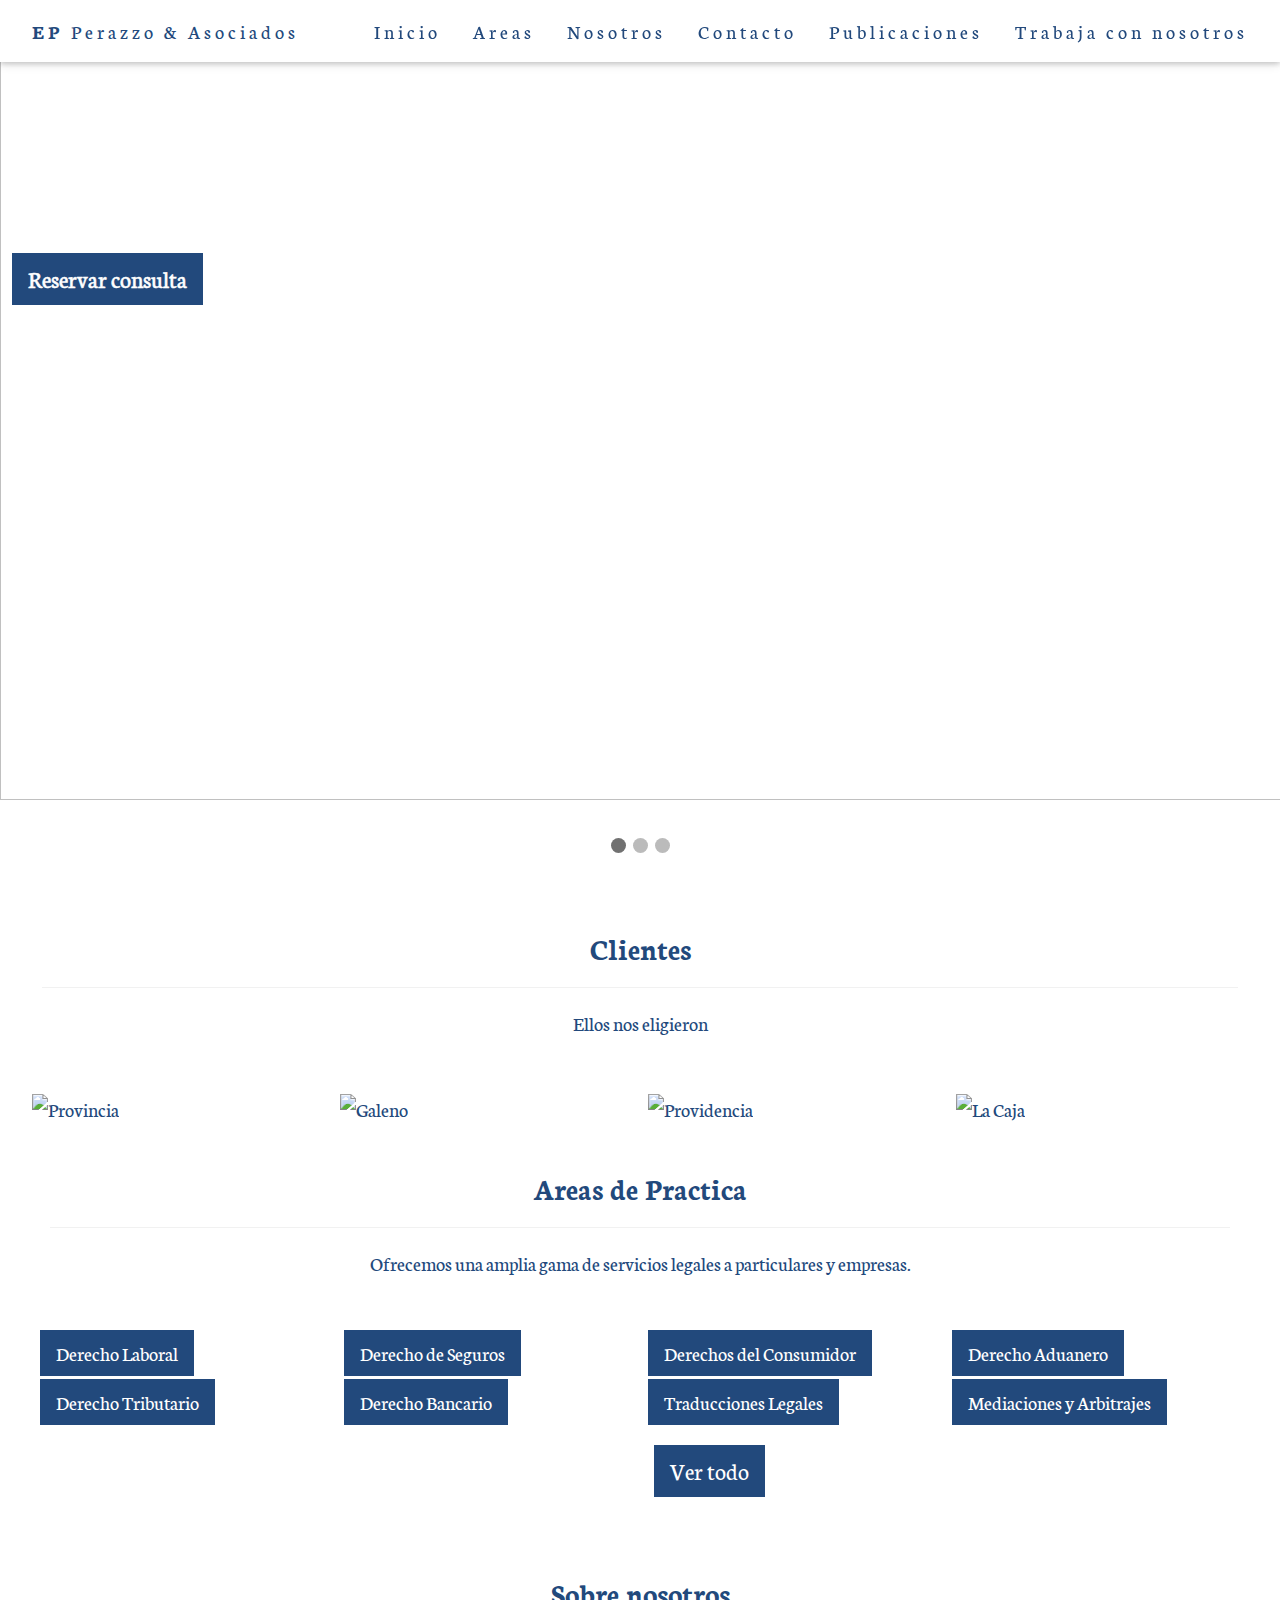
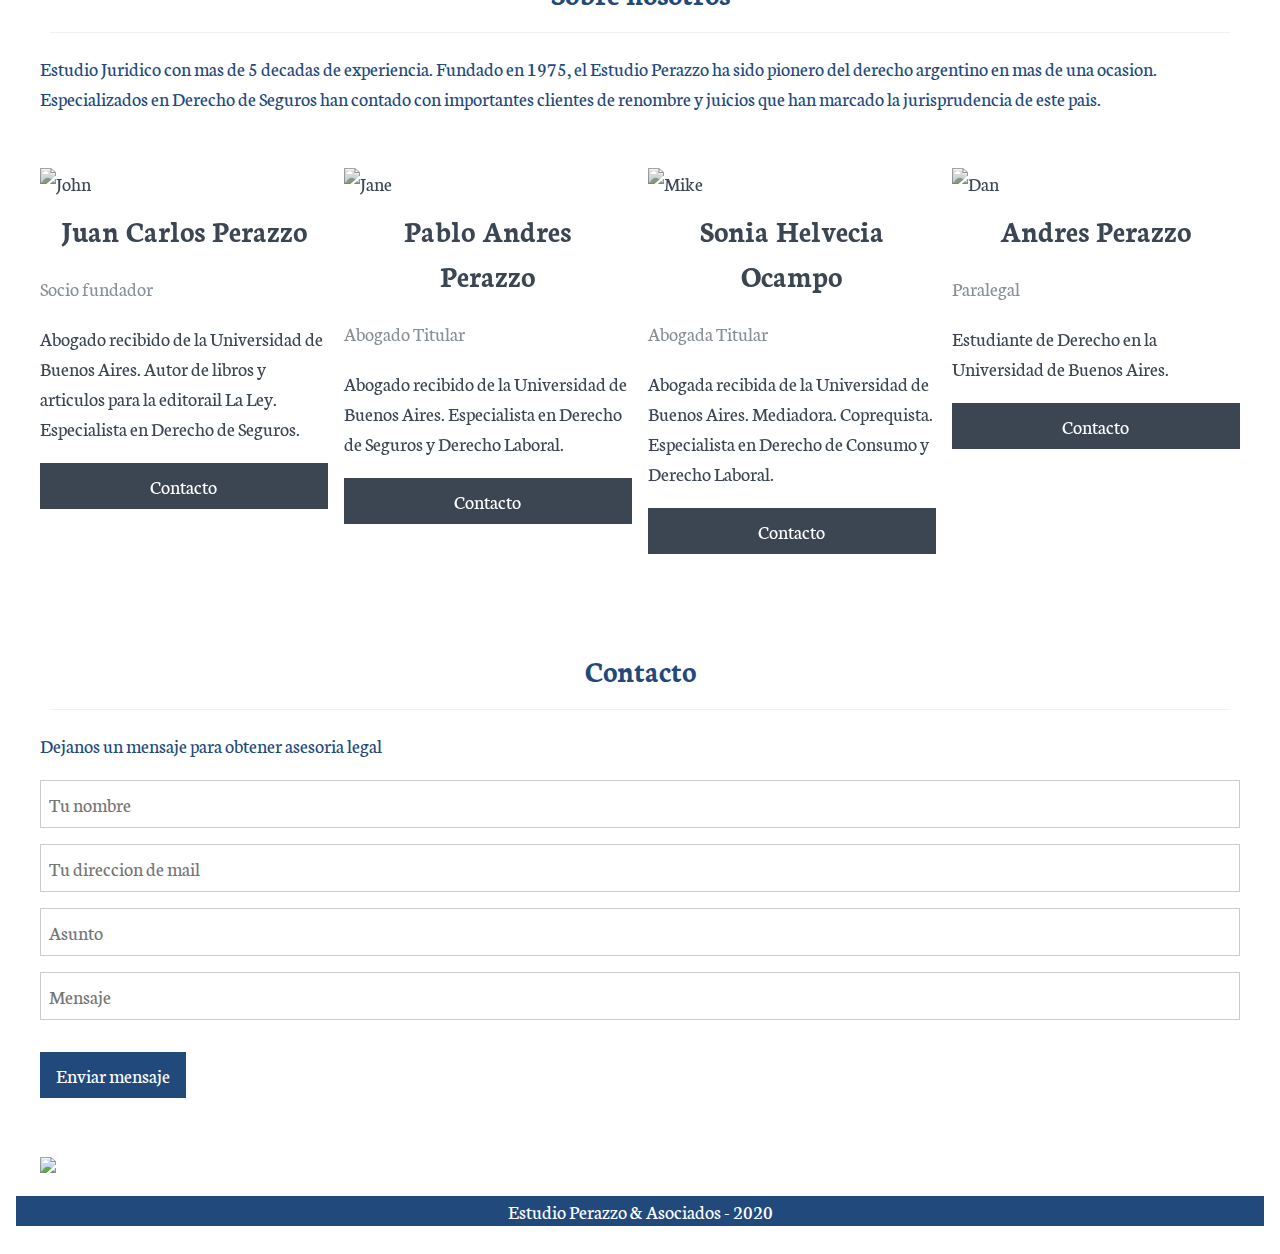
==== index.html @ 51a2789c "nuevo archivo" ====
<!DOCTYPE html>
<html>
<title>Estudio Perazzo & Asoaciados</title>
<meta charset="UTF-8">
<meta name="viewport" content="width=device-width, initial-scale=1">
<link rel="stylesheet" href="style.css">
<link href='https://fonts.googleapis.com/css?family=Mulish' rel='stylesheet'>
<link href='https://fonts.googleapis.com/css?family=Neuton' rel='stylesheet'>


<!-- Navbar (sit on top) -->
<div class="w3-top">
  <div class="w3-bar w3-white w3-wide w3-padding w3-card">
    <a href="index.html"class="w3-bar-item w3-button"><b>EP</b> Perazzo & Asociados</a>
    <!-- Float links to the right. Hide them on small screens -->
    <div class="w3-right w3-hide-small">
      <a href="index.html" class="w3-bar-item w3-button">Inicio</a>
      <a href="SERVICIOS.html" class="w3-bar-item w3-button">Areas</a>
      <a href="NOSOTROS.html" class="w3-bar-item w3-button">Nosotros</a>
      <a href="CONTACTO.html" class="w3-bar-item w3-button">Contacto</a>
      <a href="publicaciones.html" class="w3-bar-item w3-button">Publicaciones</a>
      <a href="TRABAJA%20CON%20NOSOTROS.html" class="w3-bar-item w3-button">Trabaja con nosotros</a>
      
    </div>
  </div>
</div>

<body>
  <!-- Header -->
<meta name="viewport" content="width=device-width, initial-scale=1">
<div class="slideshow-container">
<div class="mySlides fade">
  <div class="numbertext">1 / 3</div>
  <img src="https://image.freepik.com/free-photo/businessman-reading-contract-closeup_1098-14742.jpg"width="1500" height="800">
  <div class="text">Compromiso
    <button onclick="window.location.href='file:CONTACTO.html';"class="w3-button w3-center w3-bluea w3-section w3-xlarge" type="Enviar">
      <i class="fafa-paper-plane w3-xlarge"></i> Reservar consulta</button></div>
  
      
</div>
<div class="mySlides fade">
  <div class="numbertext">2 / 3</div>
  <img src="https://image.freepik.com/free-photo/lawyer-shows-where-you-need-sign-divorce-certificate_85574-10128.jpg"width="1500" height="800" >
  <div class="text">Experiencia
    <button onclick="window.location.href='file:CONTACTO.html';"class="w3-button w3-center w3-bluea w3-section w3-xlarge" type="Enviar">
      <i class="fafa-paper-plane w3-xlarge"></i> Reservar consulta</button>
  </div>
</div>
<div class="mySlides fade">
  <div class="numbertext">3 / 3</div>
  <img src="https://image.freepik.com/free-photo/consulting-with-lawyer_1098-19616.jpg"width="1500" height="800" >
  <div class="text">Garantia
    <button onclick="window.location.href='file:CONTACTO.html';"class="w3-button w3-center w3-bluea w3-section w3-xlarge" type="Enviar">
      <i class="fafa-paper-plane w3-xlarge"></i> Reservar consulta</button>
  </div>
</div>
</div>
<br>
<div style="text-align:center">
  <span class="dot"></span> 
  <span class="dot"></span> 
  <span class="dot"></span> 
</div>
<script>
var slideIndex = 0;
showSlides();
function showSlides() {
  var i;
  var slides = document.getElementsByClassName("mySlides");
  var dots = document.getElementsByClassName("dot");
  for (i = 0; i < slides.length; i++) {
    slides[i].style.display = "none";  
  }
  slideIndex++;
  if (slideIndex > slides.length) {slideIndex = 1}    
  for (i = 0; i < dots.length; i++) {
    dots[i].className = dots[i].className.replace(" active", "");
  }
  slides[slideIndex-1].style.display = "block";  
  dots[slideIndex-1].className += " active";
  setTimeout(showSlides, 2000); // Change image every 2 seconds
}
</script>
<!-- Page content -->
<div class="w3-content w3-padding" style="max-width:1564px">

 <!-- Clientes Section -->
 <div class="w3-container w3-center w3-padding-32" id="clientes">
  <h3 class="w3-border-bottom w3-border-light-grey w3-padding-16">Clientes</h3>
  <p>Ellos nos eligieron</p>
</div>
<div class="w3-row-padding">
  <div class="w3-col l3 m6 w3-margin-bottom">
      <img src="https://www.consultoresdeempresas.com/wp-content/uploads/2018/05/Logo-Provincia-ART.png" alt="Provincia" style="width:100%">
    </div>
    <div class="w3-col l3 m6 w3-margin-bottom">
      <img src="https://www.nuestroseguro.com.ar/wp-content/uploads/2016/09/Galeno-ART.png" alt="Galeno" style="width:100%">
    </div>
    <div class="w3-col l3 m6 w3-margin-bottom">
      <img src="https://lh3.googleusercontent.com/proxy/9F38wOplNHhZSTE8JfKdLd17MzPUfzyikHXGJ_sYGHDr5ADE0FMAZcX9qxGxMaStBJ5o4T4QNeLd2mmuam2CnjDMJ8q3eOMVIsnSSZPXAOlZYb_zEuqS1xO2hVK1BhWRFvjc" alt="Providencia" style="width:100%">
    </div>
    <div class="w3-col l3 m6 w3-margin-bottom">
      <img src="https://d31dn7nfpuwjnm.cloudfront.net/images/valoraciones/0034/0276/La_Caja_Seguros_Automotor_coberturas__servicios_y_poliza.?1558148751" alt="La Caja" style="width:70%">
    </div>
  
  <!-- Areas de Practica Section -->
  <div class="w3-container w3-center w3-padding-32" id="projects">
    <h3 class="w3-border-bottom w3-border-light-grey w3-padding-16">Areas de Practica</h3>
    <p>Ofrecemos una amplia gama de servicios legales a particulares y empresas.</p>
    
  </div>

  <div class="w3-row-padding">
    <div class="w3-col l3 m6 w3-margin-bottom">
      <div class="w3-display-container">
        <div class="w3-display-topleft w3-bluea w3-padding">Derecho Laboral
        </div>
        <img src="https://image.freepik.com/free-photo/portrait-warehouse-manager-workers-warehouse_107420-13576.jpg" alt="House" style="width:100%">
      </div>
    </div>
    <div class="w3-col l3 m6 w3-margin-bottom">
      <div class="w3-display-container">
        <div class="w3-display-topleft w3-blue w3-padding">Derecho de Seguros</div>
        <img src="https://image.freepik.com/free-photo/front-side-black-car-get-damaged-by-accident-road_30478-5050.jpg" alt="House" style="width:100%">
      </div>
    </div>
    <div class="w3-col l3 m6 w3-margin-bottom">
      <div class="w3-display-container">
        <div class="w3-display-topleft w3-blue w3-padding">Derechos del Consumidor</div>
        <img src="https://image.freepik.com/free-photo/female-friends-out-shopping-together_53876-25041.jpg" alt="House" style="width:100%">
      </div>
    </div>
    <div class="w3-col l3 m6 w3-margin-bottom">
      <div class="w3-display-container">
        <div class="w3-display-topleft w3-blue w3-padding">Derecho Aduanero</div>
        <img src="https://image.freepik.com/free-photo/warehouse-worker-are-working-warehouse-store-with-inventory-shipment_36860-179.jpg" alt="House" style="width:100%">
      </div>
    </div>
  </div>

  <div class="w3-row-padding">
    <div class="w3-col l3 m6 w3-margin-bottom">
      <div class="w3-display-container">
        <div class="w3-display-topleft w3-bluea w3-padding">Derecho Tributario</div>
        <img src="https://image.freepik.com/free-photo/business-finance-man-calculating-budget-numbers-invoices-financial-adviser-working_1423-119.jpg" alt="House" style="width:99%">
      </div>
    </div>
    <div class="w3-col l3 m6 w3-margin-bottom">
      <div class="w3-display-container">
        <div class="w3-display-topleft w3-bluea w3-padding">Derecho Bancario</div>
        <img src="https://image.freepik.com/free-photo/cropped-view-african-american-businesman-holding-mobile-phone-credit-card-while-paying-bill-cafe_273609-9166.jpg" alt="House" style="width:99%">
      </div>
    </div>
    <div class="w3-col l3 m6 w3-margin-bottom">
      <div class="w3-display-container">
        <div class="w3-display-topleft w3-bluea w3-padding">Traducciones Legales</div>
        <img src="https://image.freepik.com/free-photo/working-hard-party-hard-weekends-cropped-shot-woman-typing-keyboard-sitting-front-computer-monitor-freelancer-translating-new-project-writing-some-notes-note-pad_176420-8695.jpg" alt="House" style="width:99%">
      </div>
    </div>
    <div class="w3-col l3 m6 w3-margin-bottom">
      <div class="w3-display-container">
        <div class="w3-display-topleft w3-bluea w3-padding">Mediaciones y Arbitrajes</div>
        <img src="https://image.freepik.com/free-photo/closeup-hands-passing-contract-unrecognizable-businessman_1098-19612.jpg" alt="House" style="width:99%">
      </div>
    </div>
  </div>
  <button onclick="window.location.href='file:SERVICIOS.html';"class="w3-button2 w3-center w3-bluea w3-section w3-xlarge" type="Enviar">
    <i class="fafa-paper-plane w3-center w3-xlarge"></i> Ver todo</button>

  <!-- About Section -->
  <div class="w3-container w3-padding-32" id="about">
    <h3 class="w3-border-bottom w3-border-light-grey w3-padding-16">Sobre nosotros</h3>
    <p>Estudio Juridico con mas de 5 decadas de experiencia. Fundado en 1975, el Estudio Perazzo ha sido pionero del derecho argentino en mas de una ocasion. Especializados en Derecho de Seguros han contado con importantes clientes de renombre y juicios que han marcado la jurisprudencia de este pais.
    </p>
  </div>

  <div class="w3-row-padding w3-grayscale">
    <div class="w3-col l3 m6 w3-margin-bottom">
      <img src="https://image.freepik.com/free-photo/portrait-happy-handsome-indian-business-man-smiling-confident-friendly-indoors_98544-6.jpg" alt="John" style="width:100%">
      <h3>Juan Carlos Perazzo</h3>
      <p class="w3-opacity">Socio fundador</p>
      <p>Abogado recibido de la Universidad de Buenos Aires. Autor de libros y articulos para la editorail La Ley. Especialista en Derecho de Seguros.</p>
      <p><button class="w3-button w3-bluea w3-block">Contacto</button></p>
    </div>
    <div class="w3-col l3 m6 w3-margin-bottom">
      <img src="https://image.freepik.com/free-photo/smiling-young-businessman-suit-looking-camera-meeting_1163-4654.jpg" alt="Jane" style="width:100%">
      <h3>Pablo Andres Perazzo</h3>
      <p class="w3-opacity">Abogado Titular</p>
      <p>Abogado recibido de la Universidad de Buenos Aires. Especialista en Derecho de Seguros y Derecho Laboral.</p>
      <p><button onclick="window.location.href='file: NOSOTROS.html';" class="w3-button w3-bluea w3-block">Contacto</button></p>
    </div>
    <div class="w3-col l3 m6 w3-margin-bottom">
      <img src="https://image.freepik.com/free-photo/confident-beautiful-young-businesswoman-looking-camera-head-shot-portrait_1163-4928.jpg" alt="Mike" style="width:100%">
      <h3>Sonia Helvecia Ocampo</h3>
      <p class="w3-opacity">Abogada Titular</p>
      <p>Abogada recibida de la Universidad de Buenos Aires. Mediadora. Coprequista. Especialista en Derecho de Consumo y Derecho Laboral.</p>
      <p><button onclick="window.location.href='file: NOSOTROS.html';"class="w3-button w3-bluea w3-block">Contacto</button></p>
    </div>
    <div class="w3-col l3 m6 w3-margin-bottom">
      <img src="https://image.freepik.com/free-photo/young-businessman-working-office_44277-94.jpg" alt="Dan" style="width:100%">
      <h3>Andres Perazzo</h3>
      <p class="w3-opacity">Paralegal</p>
      <p>Estudiante de Derecho en la Universidad de Buenos Aires.</p>
      <p><button onclick="window.location.href='file: NOSOTROS.html';"class="w3-button w3-bluea w3-block">Contacto</button></p>
    </div>
  </div>

  <!-- Contacto-->
  <div class="w3-container w3-padding-32" id="contact">
    <h3 class="w3-border-bottom w3-border-light-grey w3-padding-16">Contacto</h3>
    <p>Dejanos un mensaje para obtener asesoria legal</p>
    <form action="/action_page.php" target="_blank">
      <input class="w3-input w3-border" type="text" placeholder="Tu nombre" required name="Tu nombre">
      <input class="w3-input w3-section w3-border" type="text" placeholder="Tu direccion de mail" required name="Tu direccion de mail">
      <input class="w3-input w3-section w3-border" type="text" placeholder="Asunto" required name="Asunto">
      <input class="w3-input w3-section w3-border" type="text" placeholder="Mensaje" required name="Mensaje">
      <button class="w3-button w3-center w3-bluea w3-section" type="Enviar">
        <i class="fafa-paper-plane"></i> Enviar mensaje
      </button>
    </form>
  </div>
  
<!-- Image of location/map -->
<div class="w3-container">
  <img src="/w3images/map.jpg" class="w3-image" style="width:100%">
</div>

<!-- End page content -->
</div>

</body>
<!-- Footer -->
<footer class="w3-center">
  <p>Estudio Perazzo & Asociados - 2020 </p>
</footer>


</html>
---- style.css ----
html{box-sizing:border-box}*,*:before,*:after{box-sizing:inherit}
html{-ms-text-size-adjust:100%;-webkit-text-size-adjust:100%}body{margin:0}
article,aside,details,figcaption,figure,footer,header,main,menu,nav,section{display:block}summary{display:list-item}
audio,canvas,progress,video{display:inline-block}progress{vertical-align:baseline}
audio:not([controls]){display:none;height:0}[hidden],template{display:none}
a{background-color:transparent}a:active,a:hover{outline-width:0}
abbr[title]{border-bottom:none;text-decoration:underline;text-decoration:underline dotted}
b,strong{font-weight:bolder}dfn{font-style:italic}mark{background:#ff0;color:#22497C}
small{font-size:80%}sub,sup{font-size:75%;line-height:0;position:relative;vertical-align:baseline}
sub{bottom:-0.25em}sup{top:-0.5em}figure{margin:1em 40px}img{border-style:none}
code,kbd,pre,samp{font-family:monospace,monospace;font-size:1em}hr{box-sizing:content-box;height:0;overflow:visible}
button,input,select,textarea,optgroup{font:inherit;margin:0;color:#22497C;}optgroup{font-weight:bold;color:#22497C;}
button,input{overflow:visible}button,select{text-transform:none}
button,[type=button],[type=reset],[type=submit]{-webkit-appearance:button}
button::-moz-focus-inner,[type=button]::-moz-focus-inner,[type=reset]::-moz-focus-inner,[type=submit]::-moz-focus-inner{border-style:none;padding:0}
button:-moz-focusring,[type=button]:-moz-focusring,[type=reset]:-moz-focusring,[type=submit]:-moz-focusring{outline:1px dotted}
fieldset{border:1px solid #c0c0c0;margin:0 2px;padding:.35em .625em .75em}
legend{color:inherit;display:table;max-width:100%;padding:0;white-space:normal}textarea{overflow:auto}
[type=checkbox],[type=radio]{padding:0}
[type=number]::-webkit-inner-spin-button,[type=number]::-webkit-outer-spin-button{height:auto}
[type=search]{-webkit-appearance:textfield;outline-offset:-2px}
[type=search]::-webkit-search-decoration{-webkit-appearance:none}
::-webkit-file-upload-button{-webkit-appearance:button;font:inherit}
html,body{font-family:'Neuton', sans-serif;font-size:15px;color: #22497C; line-height:1.5}html{overflow-x:hidden}
h1{font-size:36px}h2{font-size:30px}h3{font-size:24px}h4{font-size:20px}h5{font-size:18px}h6{font-size:16px}.w3-serif{font-family:serif}
h1,h2,h3,h4,h5,h6{font-family:'Neuton', sans-serif;color:#22497C;font-size: 30px;font-weight:1400;margin:10px; text-align: center;}.w3-wide{letter-spacing:4px}
hr{border:0;border-top:1px solid #eee;margin:20px 0}
.w3-image{max-width:100%;height:auto}img{vertical-align:middle}a{color:inherit}
.w3-table,.w3-table-all{border-collapse:collapse;border-spacing:0;width:100%;display:table}.w3-table-all{border:1px solid #ccc}
.w3-bordered tr,.w3-table-all tr{border-bottom:1px solid #ddd}.w3-striped tbody tr:nth-child(even){background-color:#f1f1f1}
.w3-table-all tr:nth-child(odd){background-color:#fff}.w3-table-all tr:nth-child(even){background-color:#f1f1f1}
.w3-hoverable tbody tr:hover,.w3-ul.w3-hoverable li:hover{background-color:#ccc}.w3-centered tr th,.w3-centered tr td{text-align:center}
.w3-table td,.w3-table th,.w3-table-all td,.w3-table-all th{padding:8px 8px;display:table-cell;text-align:left;vertical-align:top}
.w3-table th:first-child,.w3-table td:first-child,.w3-table-all th:first-child,.w3-table-all td:first-child{padding-left:16px}
.w3-btn,.w3-button{border:none;display:inline-block;padding:8px 16px;vertical-align:middle;overflow:hidden;text-decoration:none;color: #22497C;background-color:inherit;text-align:center;cursor:pointer;white-space:nowrap}
.w3-button2{border:none;display:inline-block;margin:630px; padding:8px 16px;vertical-align:middle;overflow:hidden;text-decoration:none;color: #22497C;background-color:inherit;text-align:center;cursor:pointer;white-space:nowrap}
.w3-btn:hover{box-shadow:0 8px 16px 0 #22497C,0 6px 20px 0 #22497C}
.w3-btn,.w3-button{-webkit-touch-callout:none;-webkit-user-select:none;-khtml-user-select:none;-moz-user-select:none;-ms-user-select:none;user-select:none}   
.w3-disabled,.w3-btn:disabled,.w3-button:disabled{cursor:not-allowed;opacity:0.3}.w3-disabled *,:disabled *{pointer-events:none}
.w3-btn.w3-disabled:hover,.w3-btn:disabled:hover{box-shadow:none}
.w3-badge,.w3-tag{background-color:#22497C;color:#fff;display:inline-block;padding-left:8px;padding-right:8px;text-align:center}.w3-badge{border-radius:50%}
.w3-ul{list-style-type:none;padding:0;margin:0}.w3-ul li{padding:8px 16px;border-bottom:1px solid #ddd}.w3-ul li:last-child{border-bottom:none}
.w3-tooltip,.w3-display-container{position:relative}.w3-tooltip .w3-text{display:none}.w3-tooltip:hover .w3-text{display:inline-block}
.w3-ripple:active{opacity:0.5}.w3-ripple{transition:opacity 0s}
.w3-input{padding:8px;display:block;border:none;border-bottom:1px solid #ccc;width:100%}
.w3-select{padding:9px 0;width:100%;border:none;border-bottom:1px solid #ccc}
.w3-dropdown-click,.w3-dropdown-hover{position:relative;display:inline-block;cursor:pointer}
.w3-dropdown-hover:hover .w3-dropdown-content{display:block}
.w3-dropdown-hover:first-child,.w3-dropdown-click:hover{background-color:#ccc;color:#22497C}
.w3-dropdown-hover:hover > .w3-button:first-child,.w3-dropdown-click:hover > .w3-button:first-child{background-color:#FFFFFF;color: #22497C;}
.w3-dropdown-content{cursor:auto;color:#22497C;background-color:#fff;display:none;position:absolute;min-width:160px;margin:0;padding:0;z-index:1}
.w3-check,.w3-radio{width:24px;height:24px;position:relative;top:6px}
.w3-sidebar{height:100%;width:200px;background-color:#fff;position:fixed!important;z-index:1;overflow:auto}
.w3-bar-block .w3-dropdown-hover,.w3-bar-block .w3-dropdown-click{width:100%}
.w3-bar-block .w3-dropdown-hover .w3-dropdown-content,.w3-bar-block .w3-dropdown-click .w3-dropdown-content{min-width:100%}
.w3-bar-block .w3-dropdown-hover .w3-button,.w3-bar-block .w3-dropdown-click .w3-button{color: #22497C;width:100%;text-align:left;padding:8px 16px}
.w3-main,#main{transition:margin-left .4s}
.w3-modal{z-index:3;display:none;padding-top:100px;position:fixed;left:0;top:0;width:100%;height:100%;overflow:auto;background-color:#22497C;background-color:#22497C}
.w3-modal-content{margin:auto;background-color:#fff;position:relative;padding:0;outline:0;width:600px}
.w3-bar{width:100%;overflow:hidden}.w3-center .w3-bar{display:inline-block;width:auto}
.w3-bar .w3-bar-item{padding:8px 16px;float:left;width:auto;border:none;display:block;outline:0}
.w3-bar .w3-dropdown-hover,.w3-bar .w3-dropdown-click{position:static;float:left}
.w3-bar .w3-button{white-space:normal}
.w3-bar-block .w3-bar-item{width:100%;display:block;padding:8px 16px;text-align:left;border:none;white-space:normal;float:none;outline:0}
.w3-bar-block.w3-center .w3-bar-item{text-align:center}.w3-block{display:block;width:100%}
.w3-responsive{display:block;overflow-x:auto}
.w3-container:after,.w3-container:before,.w3-panel:after,.w3-panel:before,.w3-row:after,.w3-row:before,.w3-row-padding:after,.w3-row-padding:before,
.w3-cell-row:before,.w3-cell-row:after,.w3-clear:after,.w3-clear:before,.w3-bar:before,.w3-bar:after{content:"";display:table;clear:both}
.w3-col,.w3-half,.w3-third,.w3-twothird,.w3-threequarter,.w3-quarter{float:left;width:100%}
.w3-col.s1{width:8.33333%}.w3-col.s2{width:16.66666%}.w3-col.s3{width:24.99999%}.w3-col.s4{width:33.33333%}
.w3-col.s5{width:41.66666%}.w3-col.s6{width:49.99999%}.w3-col.s7{width:58.33333%}.w3-col.s8{width:66.66666%}
.w3-col.s9{width:74.99999%}.w3-col.s10{width:83.33333%}.w3-col.s11{width:91.66666%}.w3-col.s12{width:99.99999%}
@media (min-width:601px){.w3-col.m1{width:8.33333%}.w3-col.m2{width:16.66666%}.w3-col.m3,.w3-quarter{width:24.99999%}.w3-col.m4,.w3-third{width:33.33333%}
.w3-col.m5{width:41.66666%}.w3-col.m6,.w3-half{width:49.99999%}.w3-col.m7{width:58.33333%}.w3-col.m8,.w3-twothird{width:66.66666%}
.w3-col.m9,.w3-threequarter{width:74.99999%}.w3-col.m10{width:83.33333%}.w3-col.m11{width:91.66666%}.w3-col.m12{width:99.99999%}}
@media (min-width:993px){.w3-col.l1{width:8.33333%}.w3-col.l2{width:16.66666%}.w3-col.l3{width:24.99999%}.w3-col.l4{width:33.33333%}
.w3-col.l5{width:41.66666%}.w3-col.l6{width:49.99999%}.w3-col.l7{width:58.33333%}.w3-col.l8{width:66.66666%}
.w3-col.l9{width:74.99999%}.w3-col.l10{width:83.33333%}.w3-col.l11{width:91.66666%}.w3-col.l12{width:99.99999%}}
.w3-rest{overflow:hidden}.w3-stretch{margin-left:-16px;margin-right:-16px}
.w3-content,.w3-auto{margin-left:auto;margin-right:auto}.w3-content{max-width:980px}.w3-auto{max-width:1140px}
.w3-cell-row{display:table;width:100%}.w3-cell{display:table-cell}
.w3-cell-top{vertical-align:top}.w3-cell-middle{vertical-align:middle}.w3-cell-bottom{vertical-align:bottom}
.w3-hide{display:none!important}.w3-show-block,.w3-show{display:block!important}.w3-show-inline-block{display:inline-block!important}
@media (max-width:1205px){.w3-auto{max-width:95%}}
@media (max-width:600px){.w3-modal-content{margin:0 10px;width:auto!important}.w3-modal{padding-top:30px}
.w3-dropdown-hover.w3-mobile .w3-dropdown-content,.w3-dropdown-click.w3-mobile .w3-dropdown-content{position:relative}	
.w3-hide-small{display:none!important}.w3-mobile{display:block;width:100%!important}.w3-bar-item.w3-mobile,.w3-dropdown-hover.w3-mobile,.w3-dropdown-click.w3-mobile{text-align:center}
.w3-dropdown-hover.w3-mobile,.w3-dropdown-hover.w3-mobile .w3-btn,.w3-dropdown-hover.w3-mobile .w3-button,.w3-dropdown-click.w3-mobile,.w3-dropdown-click.w3-mobile .w3-btn,.w3-dropdown-click.w3-mobile .w3-button{color: #22497C;width:100%}}
@media (max-width:768px){.w3-modal-content{width:500px}.w3-modal{padding-top:50px}}
@media (min-width:993px){.w3-modal-content{width:900px}.w3-hide-large{display:none!important}.w3-sidebar.w3-collapse{display:block!important}}
@media (max-width:992px) and (min-width:601px){.w3-hide-medium{display:none!important}}
@media (max-width:992px){.w3-sidebar.w3-collapse{display:none}.w3-main{margin-left:0!important;margin-right:0!important}.w3-auto{max-width:100%}}
.w3-top,.w3-bottom{position:fixed;width:100%;z-index:1}.w3-top{top:0}.w3-bottom{bottom:0}
.w3-overlay{position:fixed;display:none;width:100%;height:100%;top:0;left:0;right:0;bottom:0;background-color:rgba(0,0,0,0.5);z-index:2}
.w3-display-topleft{color: #22497C;position:absolute;left:0;top:0}.w3-display-topright{color: #22497C;position:absolute;right:0;top:0}
.w3-display-bottomleft{position:absolute;left:0;bottom:0}.w3-display-bottomright{position:absolute;right:0;bottom:0}
.w3-display-middle{position:absolute;top:50%;left:50%;transform:translate(-50%,-50%);-ms-transform:translate(-50%,-50%)}
.w3-display-left{position:absolute;top:50%;left:0%;transform:translate(0%,-50%);-ms-transform:translate(-0%,-50%)}
.w3-display-right{position:absolute;top:50%;right:0%;transform:translate(0%,-50%);-ms-transform:translate(0%,-50%)}
.w3-display-topmiddle{position:absolute;left:50%;top:0;transform:translate(-50%,0%);-ms-transform:translate(-50%,0%)}
.w3-display-bottommiddle{position:absolute;left:50%;bottom:0;transform:translate(-50%,0%);-ms-transform:translate(-50%,0%)}
.w3-display-container:hover .w3-display-hover{display:block}.w3-display-container:hover span.w3-display-hover{display:inline-block}.w3-display-hover{display:none}
.w3-display-position{position:absolute}
.w3-circle{border-radius:50%}
.w3-round-small{border-radius:2px}.w3-round,.w3-round-medium{border-radius:4px}.w3-round-large{border-radius:8px}.w3-round-xlarge{border-radius:16px}.w3-round-xxlarge{border-radius:32px}
.w3-row-padding,.w3-row-padding>.w3-half,.w3-row-padding>.w3-third,.w3-row-padding>.w3-twothird,.w3-row-padding>.w3-threequarter,.w3-row-padding>.w3-quarter,.w3-row-padding>.w3-col{padding:0 8px;color: #22497C;}
.w3-container,.w3-panel{padding:0.01em 16px}.w3-panel{margin-top:16px;margin-bottom:16px}
.w3-code,.w3-codespan{font-family:Consolas,"courier new";font-size:16px}
.w3-code{width:auto;background-color:#fff;padding:8px 12px;border-left:4px solid #4CAF50;word-wrap:break-word}
.w3-codespan{color:crimson;background-color:#f1f1f1;padding-left:4px;padding-right:4px;font-size:110%}
.w3-card,.w3-card-2{box-shadow:0 2px 5px 0 rgba(0,0,0,0.16),0 2px 10px 0 rgba(0,0,0,0.12)}
.w3-card-4,.w3-hover-shadow:hover{box-shadow:0 4px 10px 0 rgba(0,0,0,0.2),0 4px 20px 0 rgba(0,0,0,0.19)}
.w3-spin{animation:w3-spin 2s infinite linear}@keyframes w3-spin{0%{transform:rotate(0deg)}100%{transform:rotate(359deg)}}
.w3-animate-fading{animation:fading 10s infinite}@keyframes fading{0%{opacity:0}50%{opacity:1}100%{opacity:0}}
.w3-animate-opacity{animation:opac 1.8s}@keyframes opac{from{opacity:0} to{opacity:1}}
.w3-animate-top{position:relative;animation:animatetop 0.4s}@keyframes animatetop{from{top:-300px;opacity:0} to{top:0;opacity:1}}
.w3-animate-left{position:relative;animation:animateleft 0.4s}@keyframes animateleft{from{left:-300px;opacity:0} to{left:0;opacity:1}}
.w3-animate-right{position:relative;animation:animateright 0.4s}@keyframes animateright{from{right:-300px;opacity:0} to{right:0;opacity:1}}
.w3-animate-bottom{position:relative;animation:animatebottom 0.4s}@keyframes animatebottom{from{bottom:-300px;opacity:0} to{bottom:0;opacity:1}}
.w3-animate-zoom {animation:animatezoom 0.6s}@keyframes animatezoom{from{transform:scale(0)} to{transform:scale(1)}}
.w3-animate-input{transition:width 0.4s ease-in-out}.w3-animate-input:focus{width:100%!important}
.w3-opacity,.w3-hover-opacity:hover{opacity:0.60}.w3-opacity-off,.w3-hover-opacity-off:hover{opacity:1}
.w3-opacity-max{opacity:0.25}.w3-opacity-min{opacity:0.75}
.w3-greyscale-max,.w3-grayscale-max,.w3-hover-greyscale:hover,.w3-hover-grayscale:hover{filter:grayscale(100%)}
.w3-greyscale,.w3-grayscale{filter:grayscale(75%)}.w3-greyscale-min,.w3-grayscale-min{filter:grayscale(50%)}
.w3-sepia{filter:sepia(75%)}.w3-sepia-max,.w3-hover-sepia:hover{filter:sepia(100%)}.w3-sepia-min{filter:sepia(50%)}
.w3-tiny{font-size:10px!important}.w3-small{font-size:12px!important}.w3-medium{font-size:15px!important}.w3-large{font-size:18px!important}
.w3-xlarge{font-size:24px!important}.w3-xxlarge{font-size:36px!important}.w3-xxxlarge{font-size:48px!important}.w3-jumbo{font-size:64px!important}
.w3-left-align{text-align:left!important}.w3-right-align{text-align:right!important}.w3-justify{text-align:justify!important}.w3-center{text-align:center!important}
.w3-border-0{border:0!important}.w3-border{border:1px solid #ccc!important}
.w3-border-top{border-top:1px solid #ccc!important}.w3-border-bottom{border-bottom:1px solid #ccc!important}
.w3-border-left{border-left:1px solid #ccc!important}.w3-border-right{border-right:1px solid #ccc!important}
.w3-topbar{border-top:6px solid #ccc!important}.w3-bottombar{border-bottom:6px solid #ccc!important}
.w3-leftbar{border-left:6px solid #ccc!important}.w3-rightbar{border-right:6px solid #ccc!important}
.w3-section,.w3-code{margin-top:16px!important;margin-bottom:16px!important}
.w3-margin{margin:16px!important}.w3-margin-top{margin-top:16px!important}.w3-margin-bottom{ margin-bottom:16px!important}
.w3-margin-left{margin-left:16px!important}.w3-margin-right{margin-right:16px!important}
.w3-padding-small{padding:4px 8px!important}.w3-padding{padding:8px 16px!important}.w3-padding-large{padding:12px 24px!important}
.w3-padding-16{padding-top:16px!important;padding-bottom:16px!important}.w3-padding-24{padding-top:24px!important;padding-bottom:24px!important}
.w3-padding-32{padding-top:32px!important;padding-bottom:32px!important}.w3-padding-48{padding-top:48px!important;padding-bottom:48px!important}
.w3-padding-64{padding-top:64px!important;padding-bottom:64px!important}
.w3-left{float:left!important}.w3-right{float:right!important}
.w3-button:hover{color:#22497C!important;background-color:#FFFFFF!important}
.w3-transparent,.w3-hover-none:hover{background-color:transparent!important}
.w3-hover-none:hover{box-shadow:none!important}
/* Colors */
.w3-blue,.w3-hover-blue:hover{color:#fff!important;background-color:#22497C!important}
.w3-bluea,.w3-hover-bluea:hover{color:#fff!important;background-color:#22497C!important}
.w3-brown,.w3-hover-brown:hover{color:#fff!important;background-color:#795548!important}
.w3-blue-grey,.w3-hover-blue-grey:hover,.w3-blue-gray,.w3-hover-blue-gray:hover{color:#fff!important;background-color:#607d8b!important}
.w3-green,.w3-hover-green:hover{color:#fff!important;background-color:#4CAF50!important}
.w3-indigo,.w3-hover-indigo:hover{color:#fff!important;background-color:#3f51b5!important}
.w3-deep-orange,.w3-hover-deep-orange:hover{color:#fff!important;background-color:#ff5722!important}
.w3-pink,.w3-hover-pink:hover{color:#fff!important;background-color:#e91e63!important}
.w3-purple,.w3-hover-purple:hover{color:#fff!important;background-color:#9c27b0!important}
.w3-deep-purple,.w3-hover-deep-purple:hover{color:#fff!important;background-color:#673ab7!important}
.w3-red,.w3-hover-red:hover{color:#fff!important;background-color:#f44336!important}
.w3-sand,.w3-hover-sand:hover{color:#000!important;background-color:#fdf5e6!important}
.w3-teal,.w3-hover-teal:hover{color:#fff!important;background-color:#009688!important}
.w3-white,.w3-hover-white:hover{color:#000!important;background-color:#fff!important}
.w3-black,.w3-hover-black:hover{color:#fff!important;background-color:#000!important}
.w3-grey,.w3-hover-grey:hover,.w3-gray,.w3-hover-gray:hover{color:#000!important;background-color:#9e9e9e!important}
.w3-light-grey,.w3-hover-light-grey:hover,.w3-light-gray,.w3-hover-light-gray:hover{color:#000!important;background-color:#f1f1f1!important}
.w3-dark-grey,.w3-hover-dark-grey:hover,.w3-dark-gray,.w3-hover-dark-gray:hover{color:#fff!important;background-color:#616161!important}
.w3-pale-red,.w3-hover-pale-red:hover{color:#000!important;background-color:#ffdddd!important}
.w3-pale-green,.w3-hover-pale-green:hover{color:#000!important;background-color:#ddffdd!important}
.w3-pale-yellow,.w3-hover-pale-yellow:hover{color:#000!important;background-color:#ffffcc!important}
.w3-pale-blue,.w3-hover-pale-blue:hover{color:#000!important;background-color:#ddffff!important}
.w3-text-sand,.w3-hover-text-sand:hover{color:#fdf5e6!important}
.w3-text-white,.w3-hover-text-white:hover{color:#fff!important}
.w3-text-black,.w3-hover-text-black:hover{color:#000!important}
.w3-text-grey,.w3-hover-text-grey:hover,.w3-text-gray,.w3-hover-text-gray:hover{color:#757575!important}
.w3-text-light-grey,.w3-hover-text-light-grey:hover,.w3-text-light-gray,.w3-hover-text-light-gray:hover{color:#f1f1f1!important}
.w3-text-dark-grey,.w3-hover-text-dark-grey:hover,.w3-text-dark-gray,.w3-hover-text-dark-gray:hover{color:#3a3a3a!important}
.w3-border-sand,.w3-hover-border-sand:hover{border-color:#fdf5e6!important}
.w3-border-white,.w3-hover-border-white:hover{border-color:#fff!important}
.w3-border-black,.w3-hover-border-black:hover{border-color:#000!important}
.w3-border-grey,.w3-hover-border-grey:hover,.w3-border-gray,.w3-hover-border-gray:hover{border-color:#9e9e9e!important}
.w3-border-light-grey,.w3-hover-border-light-grey:hover,.w3-border-light-gray,.w3-hover-border-light-gray:hover{border-color:#f1f1f1!important}
.w3-border-dark-grey,.w3-hover-border-dark-grey:hover,.w3-border-dark-gray,.w3-hover-border-dark-gray:hover{border-color:#616161!important}
.w3-border-pale-red,.w3-hover-border-pale-red:hover{border-color:#ffe7e7!important}.w3-border-pale-green,.w3-hover-border-pale-green:hover{border-color:#e7ffe7!important}
.w3-border-pale-yellow,.w3-hover-border-pale-yellow:hover{border-color:#ffffcc!important}.w3-border-pale-blue,.w3-hover-border-pale-blue:hover{border-color:#e7ffff!important}


* {box-sizing: border-box;}
body {font-family: 'Neuton', sans-serif; font-size: 20px;color: #22497C}
.mySlides {display: none;}
img {vertical-align: middle;}

/* Slideshow container */
.slideshow-container {
  max-width: 100px;
  position: relative;
}

/* Caption text */
.text {
  color: #FFFFFF;
  font-size: 50px;
  font-family: 'Neuton', sans-serif;
  padding: 8px 12px;
  position: absolute;
  bottom: 60px;
  top: 150px; 
  width: 100%;
  text-align: justify;
  align-content: justify;
  -webkit-text-stroke-width: 0.5px;
-webkit-text-stroke-color: #FFFFFF;
}


/* Number text (1/3 etc) */
.numbertext {
  color: transparent;
  font-size: 12px;
  padding: 8px 12px;
  position: absolute;
  top: 0;
}

/* The dots/bullets/indicators */
.dot {
  height: 15px;
  width: 15px;
  margin: 0 2px;
  background-color: #bbb;
  border-radius: 50%;
  display: inline-block;
  transition: background-color 0.10s ease;
}

.active {
  background-color: #717171;
}

/* Fading animation */
.fade {
  -webkit-animation-name: fade;
  -webkit-animation-duration: 1.5s;
  animation-name: fade;
  animation-duration: 1.5s;
}

@-webkit-keyframes fade {
  from {opacity: .4} 
  to {opacity: 1}
}

@keyframes fade {
  from {opacity: .4} 
  to {opacity: 1}
}

/* On smaller screens, decrease text size */
@media only screen and (max-width: 300px) {
  .text {font-size: 11px}
}

.fa {
    padding: 20px;
    font-size: 30px;
    width: 50px;
    text-align: center;
    text-decoration: none;
    margin: 5px 2px;
  }
  
  .fa:hover {
      opacity: 0.7;
  }
  
  .fa-facebook {
    background: #3B5998;
    color: white;
  }
  
  .fa-twitter {
    background: #55ACEE;
    color: white;
  }
  
  .fa-google {
    background: #dd4b39;
    color: white;
  }
  
  .fa-linkedin {
    background: #007bb5;
    color: white;
  }
  
  
  footer {
    text-align: center;
    background-color:#22497C;
    color: white;
    
  }
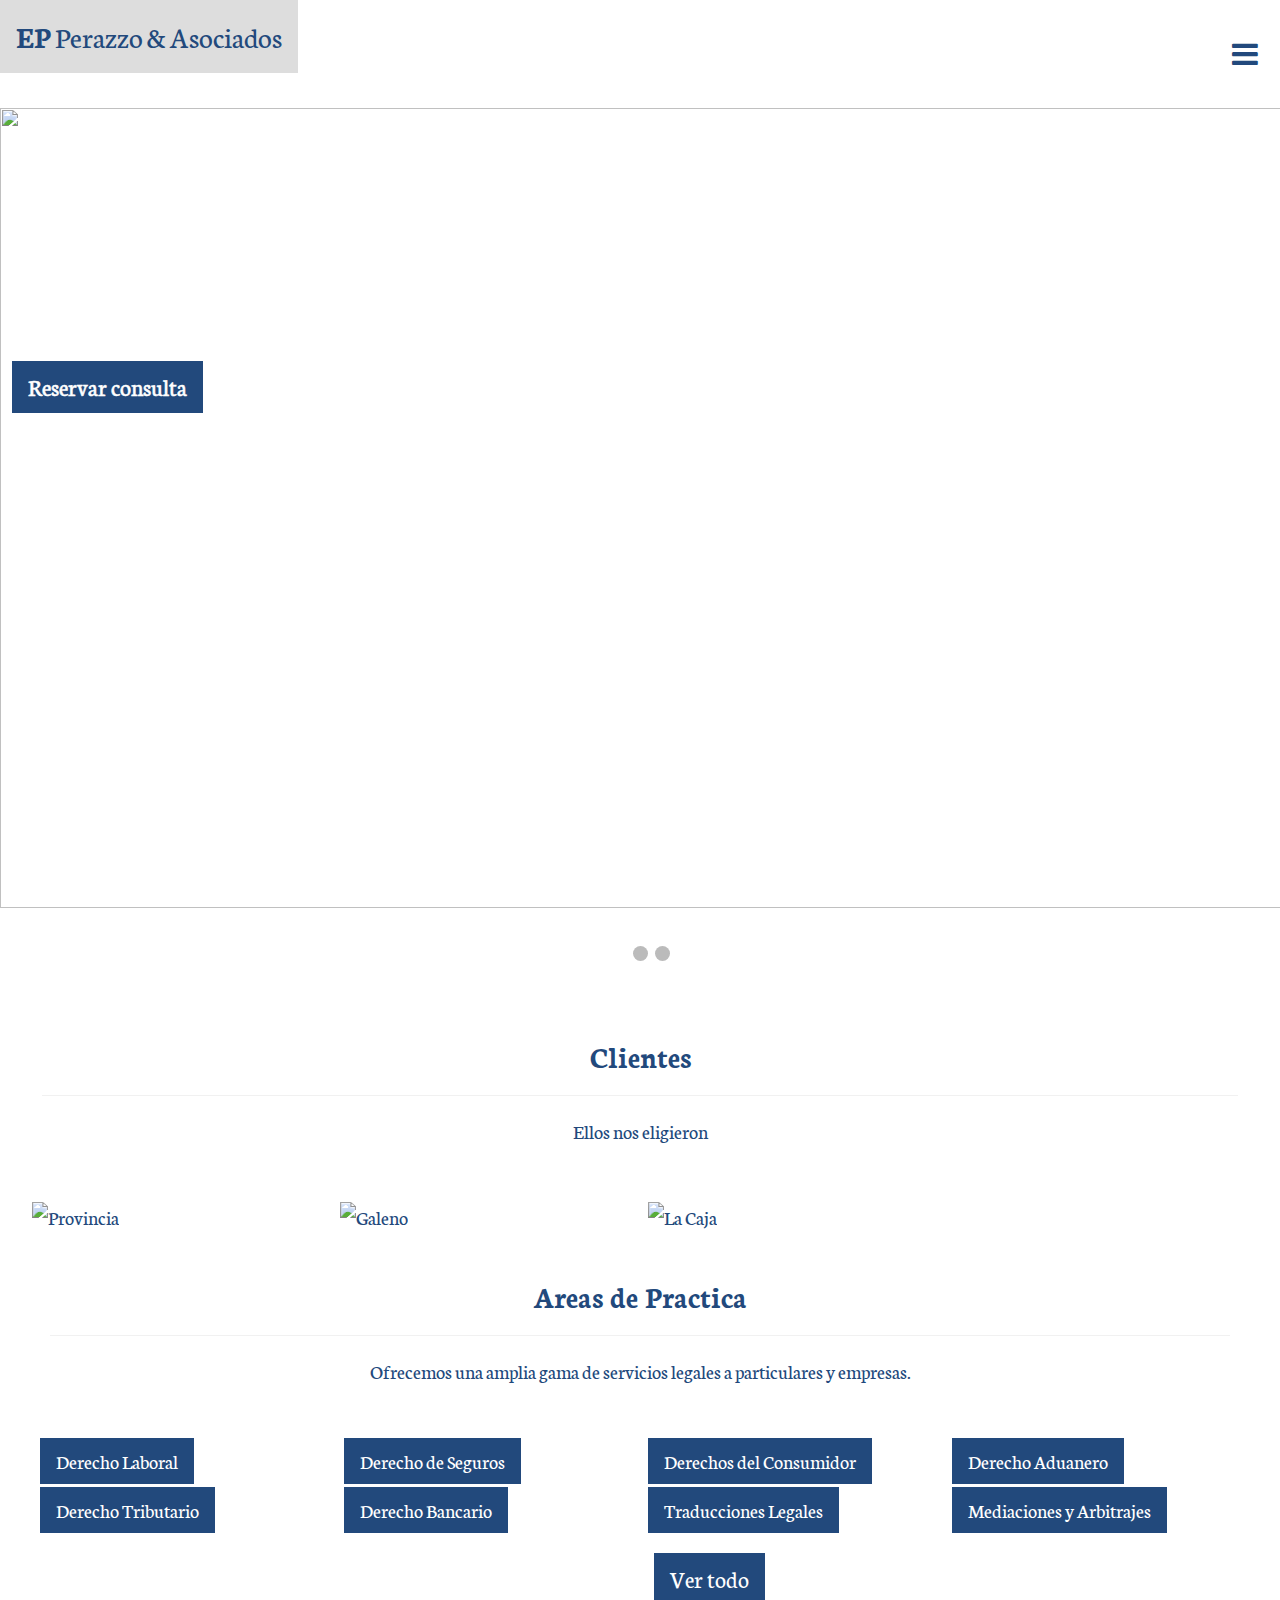
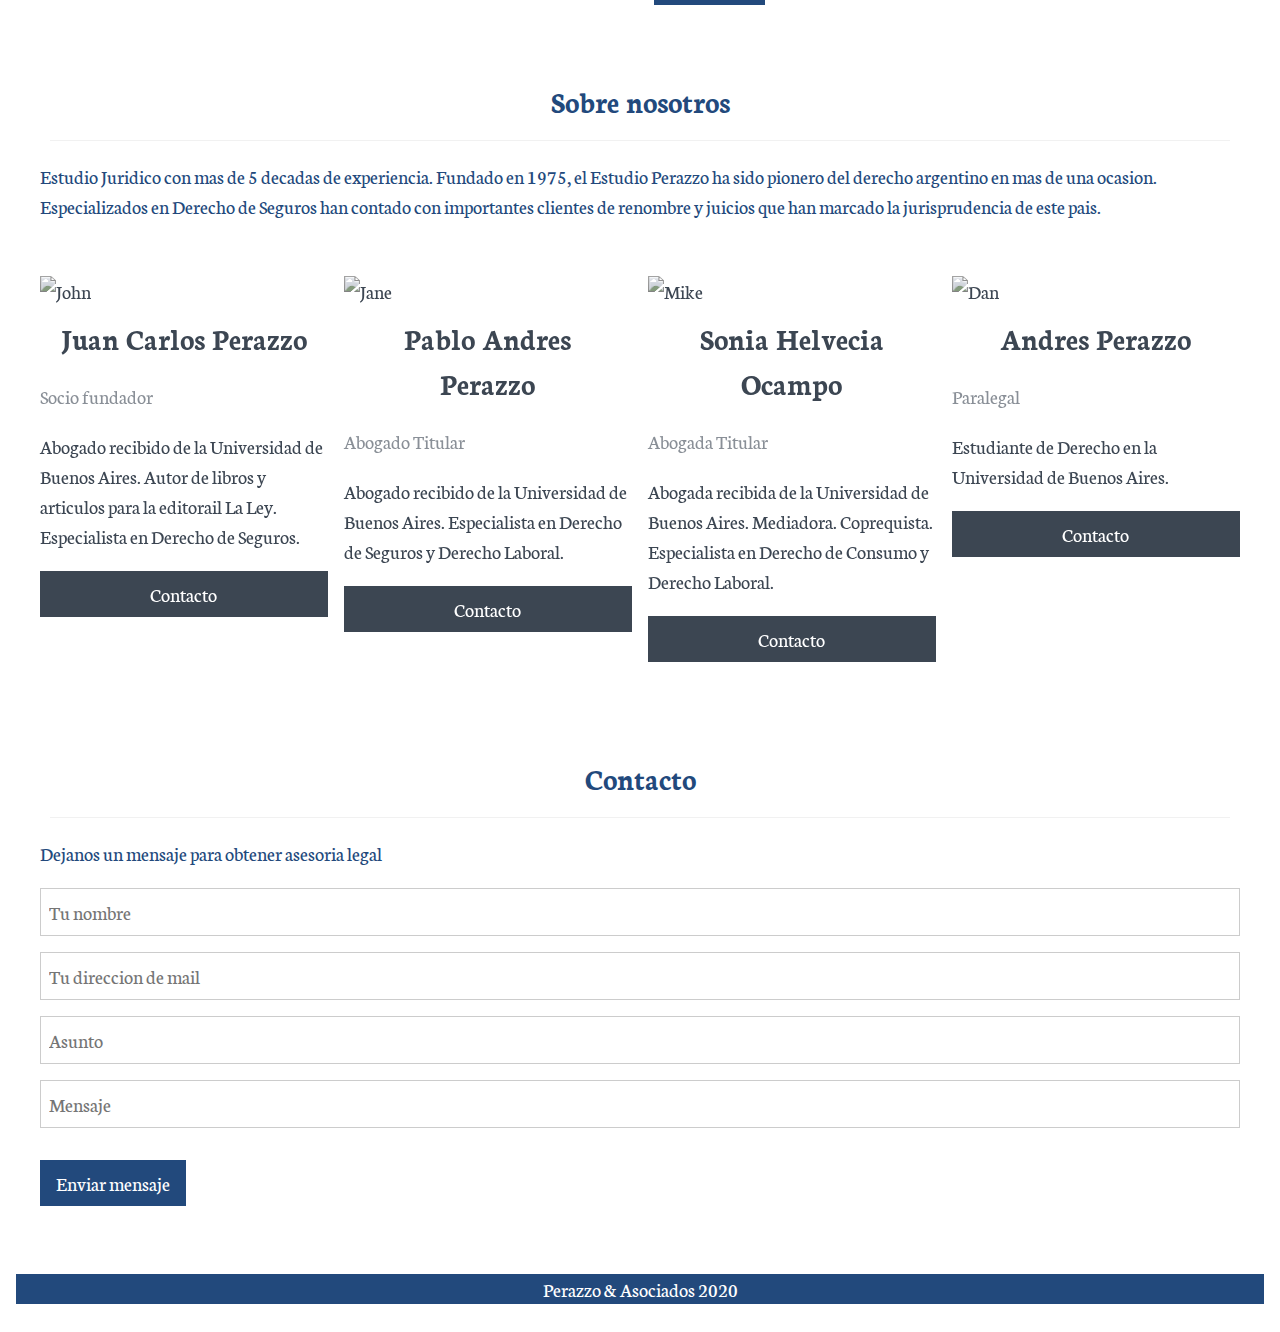
==== commit bd205395: "updated" ====
--- a/index.html
+++ b/index.html
@@ -6,24 +6,51 @@
 <link rel="stylesheet" href="style.css">
 <link href='https://fonts.googleapis.com/css?family=Mulish' rel='stylesheet'>
 <link href='https://fonts.googleapis.com/css?family=Neuton' rel='stylesheet'>
-
-
-<!-- Navbar (sit on top) -->
-<div class="w3-top">
-  <div class="w3-bar w3-white w3-wide w3-padding w3-card">
-    <a href="index.html"class="w3-bar-item w3-button"><b>EP</b> Perazzo & Asociados</a>
-    <!-- Float links to the right. Hide them on small screens -->
-    <div class="w3-right w3-hide-small">
+<meta name="viewport" content="width=device-width, initial-scale=1">
+<link rel="stylesheet" href="https://cdnjs.cloudflare.com/ajax/libs/font-awesome/4.7.0/css/font-awesome.min.css">
+
+
+
+
+
+  <!-- Top Navigation Menu -->
+  <div class="topnav">
+    <a href="index.html" class="active"><b>EP</b> Perazzo & Asociados</a>
+    <div id="myLinks">
       <a href="index.html" class="w3-bar-item w3-button">Inicio</a>
       <a href="SERVICIOS.html" class="w3-bar-item w3-button">Areas</a>
       <a href="NOSOTROS.html" class="w3-bar-item w3-button">Nosotros</a>
       <a href="CONTACTO.html" class="w3-bar-item w3-button">Contacto</a>
       <a href="publicaciones.html" class="w3-bar-item w3-button">Publicaciones</a>
       <a href="TRABAJA%20CON%20NOSOTROS.html" class="w3-bar-item w3-button">Trabaja con nosotros</a>
-      
-    </div>
-  </div>
-</div>
+    </div>
+    <a href="javascript:void(0);" class="icon" onclick="myFunction()">
+      <i class="fa fa-bars"></i>
+    </a>
+  </div>
+
+
+<script>
+function myFunction() {
+  var x = document.getElementById("myLinks");
+  if (x.style.display === "block") {
+    x.style.display = "none";
+  } else {
+    x.style.display = "block";
+  }
+}
+</script>
+
+
+
+
+
+
+
+
+
+
+
 
 <body>
   <!-- Header -->
@@ -97,9 +124,6 @@
       <img src="https://www.nuestroseguro.com.ar/wp-content/uploads/2016/09/Galeno-ART.png" alt="Galeno" style="width:100%">
     </div>
     <div class="w3-col l3 m6 w3-margin-bottom">
-      <img src="https://lh3.googleusercontent.com/proxy/9F38wOplNHhZSTE8JfKdLd17MzPUfzyikHXGJ_sYGHDr5ADE0FMAZcX9qxGxMaStBJ5o4T4QNeLd2mmuam2CnjDMJ8q3eOMVIsnSSZPXAOlZYb_zEuqS1xO2hVK1BhWRFvjc" alt="Providencia" style="width:100%">
-    </div>
-    <div class="w3-col l3 m6 w3-margin-bottom">
       <img src="https://d31dn7nfpuwjnm.cloudfront.net/images/valoraciones/0034/0276/La_Caja_Seguros_Automotor_coberturas__servicios_y_poliza.?1558148751" alt="La Caja" style="width:70%">
     </div>
   
@@ -218,22 +242,15 @@
         <i class="fafa-paper-plane"></i> Enviar mensaje
       </button>
     </form>
-  </div>
-  
-<!-- Image of location/map -->
-<div class="w3-container">
-  <img src="/w3images/map.jpg" class="w3-image" style="width:100%">
-</div>
-
-<!-- End page content -->
-</div>
-
-</body>
-<!-- Footer -->
-<footer class="w3-center">
-  <p>Estudio Perazzo & Asociados - 2020 </p>
-</footer>
-
+  </div><div></div>
+  
+  
+
+
+</div>
+  <footer><div class="footer">
+    <p>Perazzo & Asociados 2020</p></footer>
 
 </html>
 
+
--- a/style.css
+++ b/style.css
@@ -297,3 +297,93 @@
     color: white;
     
   }  
+  
+  [class*="col-"] {
+    float: left;
+    padding: 15px;
+  }
+  /* For mobile phones: */
+[class*="col-"] {
+  width: 100%;
+}
+
+@media only screen and (min-width: 600px) {
+  /* For tablets: */
+  .col-s-1 {width: 8.33%;}
+  .col-s-2 {width: 16.66%;}
+  .col-s-3 {width: 25%;}
+  .col-s-4 {width: 33.33%;}
+  .col-s-5 {width: 41.66%;}
+  .col-s-6 {width: 50%;}
+  .col-s-7 {width: 58.33%;}
+  .col-s-8 {width: 66.66%;}
+  .col-s-9 {width: 75%;}
+  .col-s-10 {width: 83.33%;}
+  .col-s-11 {width: 91.66%;}
+  .col-s-12 {width: 100%;}
+}
+@media only screen and (min-width: 768px) {
+  /* For desktop: */
+  .col-1 {width: 8.33%;}
+  .col-2 {width: 16.66%;}
+  .col-3 {width: 25%;}
+  .col-4 {width: 33.33%;}
+  .col-5 {width: 41.66%;}
+  .col-6 {width: 50%;}
+  .col-7 {width: 58.33%;}
+  .col-8 {width: 66.66%;}
+  .col-9 {width: 75%;}
+  .col-10 {width: 83.33%;}
+  .col-11 {width: 91.66%;}
+  .col-12 {width: 100%;}
+}
+.footer {
+  position: bottom;
+  left: 0;
+  bottom: 0;
+  width: 100%;
+  background-color: #22497C;
+  color: white;
+  text-align: center;
+}
+.mobile-container {
+  max-width: 480px;
+  margin: auto;
+  background-color: #22497C;
+  height: 500px;
+  color: #22497C;
+  border-radius: 10px;
+}
+
+.topnav {
+  overflow: hidden;
+  background-color: white;
+  position: relative;
+}
+
+.topnav #myLinks {
+  display: none;
+}
+
+.topnav a {
+  float: left;
+  color: #22497C;
+  padding: 14px 16px;
+  text-decoration: none;
+  font-size: 30px;
+}
+
+.topnav a.icon {
+  float: right;
+}
+
+.topnav a:hover {
+  background-color: #ddd;
+  color: #22497C;
+}
+
+.active {
+  background-color: transparent;
+  color: #22497C;
+}
+
